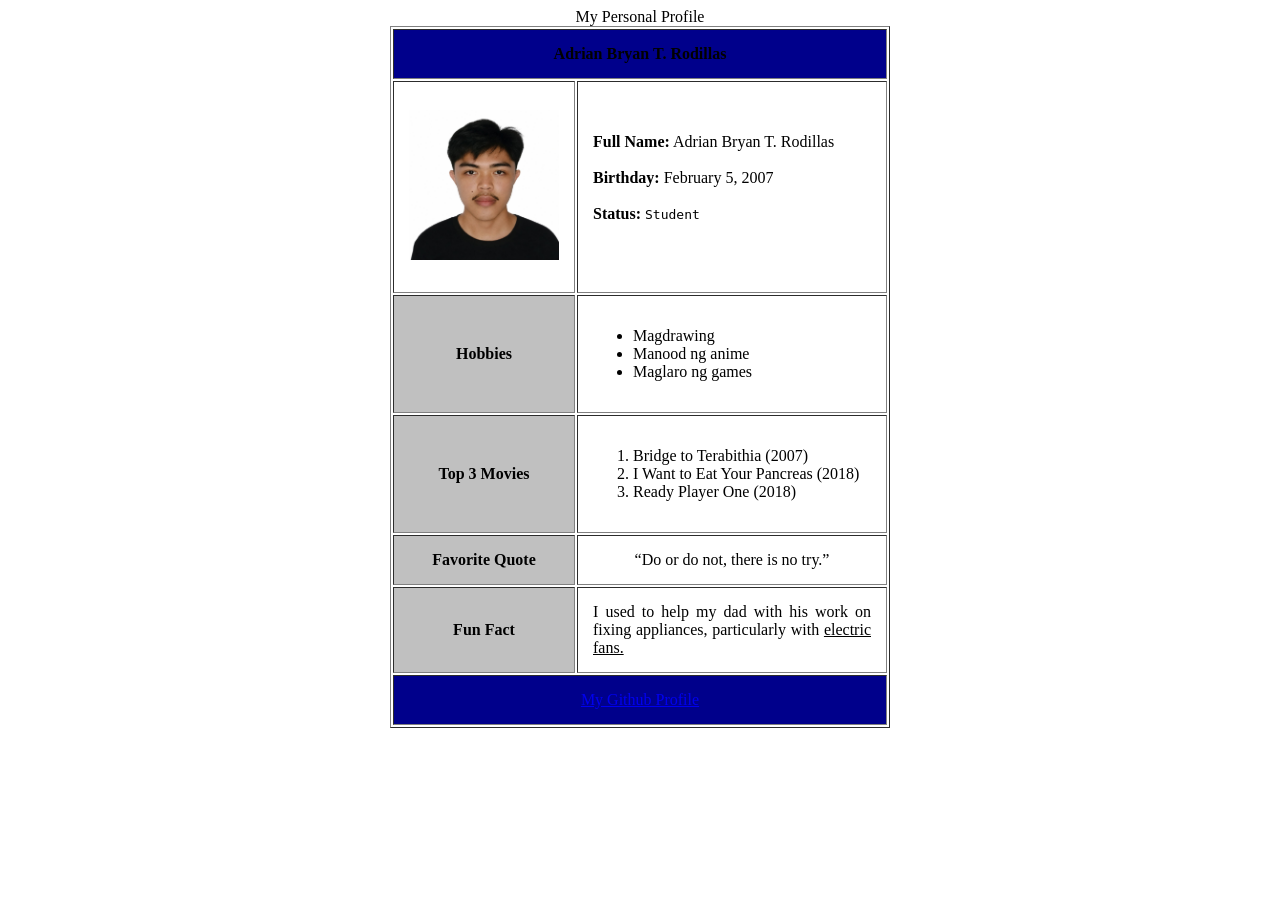
==== Rodillas_me-1.html @ 073f9e95 "me-1" ====
<!DOCTYPE html>
<html lang="en">
  <head>
    <meta charset="UTF-8">
    <title>Rodillas | Machine Exercise 1</title>
  </head>

  <body>
    <center>
      <table width="500" border="1" cellpadding="15" >
        <caption> My Personal Profile </caption>
        <tr>
          <th colspan="2" align="center" bgcolor="darkblue">Adrian Bryan T. Rodillas</th>
        </tr>

        <tr>
          <td>
            <img src="profile.jpeg" alt="Profile Picture" width="150" height="150">
          </td>
          <td> 
            <br><br>
            <b>Full Name:</b> Adrian Bryan T. Rodillas<br><br>
            <b>Birthday:</b> February 5, 2007<br><br>
            <b>Status:</b> <tt>Student</tt><br><br>
            <br><br>
          </td>
        </tr>

        <tr>
          <td align="center" bgcolor="silver"><b>Hobbies</b></td>
          <td>
            <ul>
              <li>Magdrawing</li>
              <li>Manood ng anime</li>
              <li>Maglaro ng games</li>
            </ul>
          </td>
        </tr>

        <tr>
          <td align="center" bgcolor="silver"><b>Top 3 Movies</b></td>
          <td>
            <ol>
              <li>Bridge to Terabithia (2007)</li>
              <li>I Want to Eat Your Pancreas (2018)</li>
              <li>Ready Player One (2018)</li>
            </ol>
          </td>
        </tr>

        <tr>
          <td align="center" bgcolor="silver"><b>Favorite Quote</b></td>
          <td align="center">
            <q>Do or do not, there is no try.</q>
          </td>
        </tr>

        <tr>
          <td align="center" bgcolor="silver"><b>Fun Fact</b></td>
          <td align="justify">I used to help my dad with his work on fixing appliances, particularly with <ins>electric fans.</ins></td>
        </tr>

        <tr>
          <td bgcolor="darkblue" colspan="2" align="center"><a href="https://github.com/arodillas">My Github Profile</a></td>
        </tr>
      </table>
    </center>
  </body>
</html>
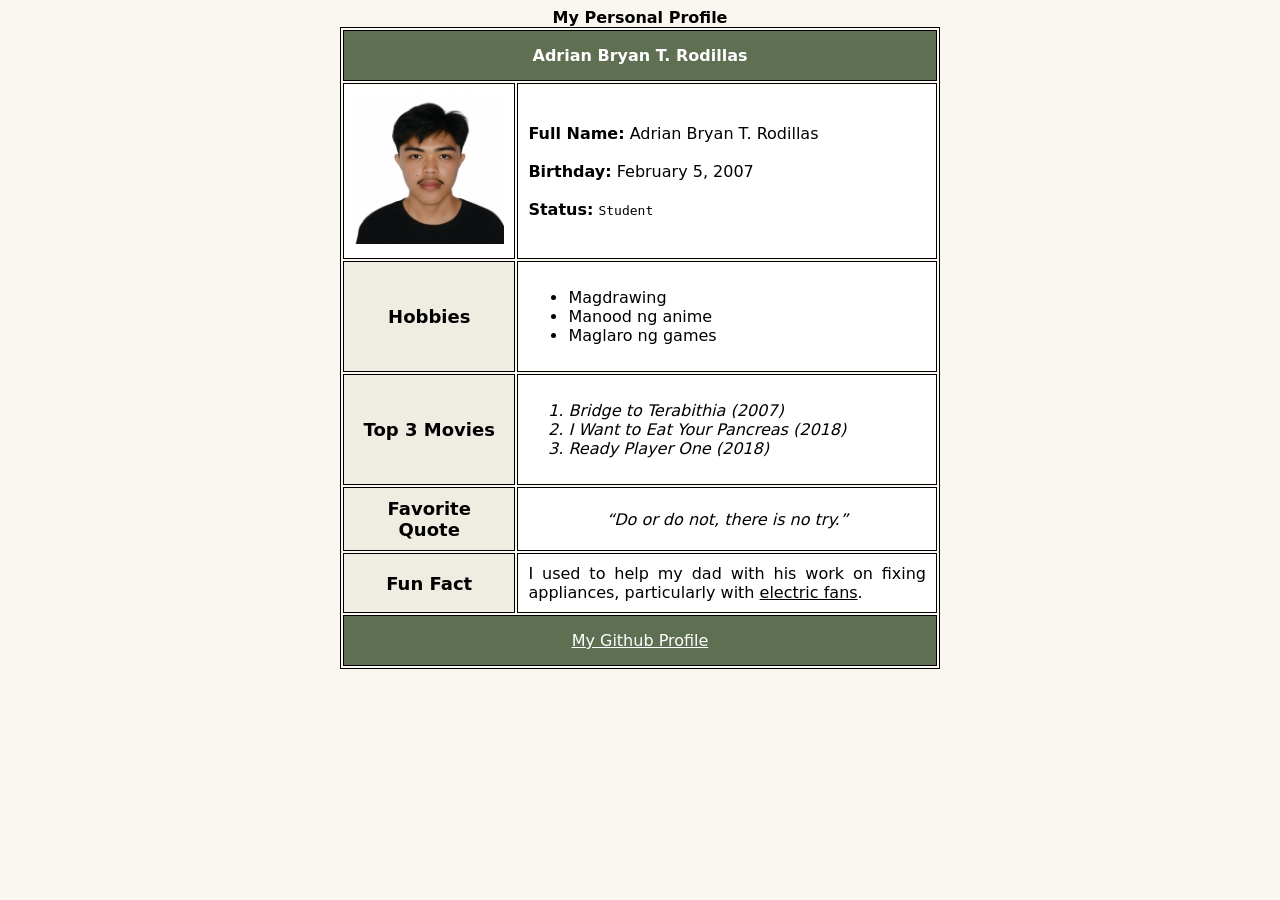
==== commit 473c2651: "modified the me 1 using css styling" ====
--- a/Rodillas_me-1.html
+++ b/Rodillas_me-1.html
@@ -3,31 +3,32 @@
   <head>
     <meta charset="UTF-8">
     <title>Rodillas | Machine Exercise 1</title>
+    <link href="styles_me2.css" rel="stylesheet">
   </head>
 
   <body>
-    <center>
-      <table width="500" border="1" cellpadding="15" >
-        <caption> My Personal Profile </caption>
+    <main>
+      <table>
+        <caption>My Personal Profile</caption>
         <tr>
-          <th colspan="2" align="center" bgcolor="darkblue">Adrian Bryan T. Rodillas</th>
+          <th class="sections" colspan="2">Adrian Bryan T. Rodillas</th>
         </tr>
 
         <tr>
           <td>
-            <img src="profile.jpeg" alt="Profile Picture" width="150" height="150">
+            <img src="profile.jpeg" alt="Profile Picture" width="150">
           </td>
           <td> 
-            <br><br>
-            <b>Full Name:</b> Adrian Bryan T. Rodillas<br><br>
-            <b>Birthday:</b> February 5, 2007<br><br>
-            <b>Status:</b> <tt>Student</tt><br><br>
-            <br><br>
+            <div id="information">
+              <b>Full Name:</b> Adrian Bryan T. Rodillas<br><br>
+              <b>Birthday:</b> February 5, 2007<br><br>
+              <b>Status:</b> <span id="status">Student</span>
+            </div>
           </td>
         </tr>
 
         <tr>
-          <td align="center" bgcolor="silver"><b>Hobbies</b></td>
+          <td class="categories">Hobbies</td>
           <td>
             <ul>
               <li>Magdrawing</li>
@@ -38,7 +39,7 @@
         </tr>
 
         <tr>
-          <td align="center" bgcolor="silver"><b>Top 3 Movies</b></td>
+          <td class="categories">Top 3 Movies</td>
           <td>
             <ol>
               <li>Bridge to Terabithia (2007)</li>
@@ -49,21 +50,27 @@
         </tr>
 
         <tr>
-          <td align="center" bgcolor="silver"><b>Favorite Quote</b></td>
-          <td align="center">
-            <q>Do or do not, there is no try.</q>
+          <td class="categories">Favorite Quote</td>
+          <td>
+            <div id="quote">
+              <q>Do or do not, there is no try.</q>
+            </div>
           </td>
         </tr>
 
         <tr>
-          <td align="center" bgcolor="silver"><b>Fun Fact</b></td>
-          <td align="justify">I used to help my dad with his work on fixing appliances, particularly with <ins>electric fans.</ins></td>
+          <td class="categories">Fun Fact</td>
+          <td>
+            <div id="fun-fact">I used to help my dad with his work on fixing appliances, particularly with <span id="highlight">electric fans</span>.</div>
+          </td>
         </tr>
 
         <tr>
-          <td bgcolor="darkblue" colspan="2" align="center"><a href="https://github.com/arodillas">My Github Profile</a></td>
+          <td class="sections" colspan="2">
+            <div id="footer"><a href="https://github.com/arodillas">My Github Profile</a></div>
+          </td>
         </tr>
       </table>
-    </center>
+    </main>
   </body>
 </html>
--- a/styles_me2.css
+++ b/styles_me2.css
@@ -0,0 +1,89 @@
+* {
+    box-sizing: border-box;
+    font-family: system-ui, -apple-system, BlinkMacSystemFont, 'Segoe UI', Roboto, Oxygen, Ubuntu, Cantarell, 'Open Sans', 'Helvetica Neue', sans-serif;
+}
+
+body {
+    background-color: #f9f7f0;
+}
+
+table {
+    width: 600px;
+    margin-left:auto;
+    margin-right: auto;
+    border: 1px solid black;
+}
+
+caption {
+    font-weight: bold;
+}
+
+.sections {
+    background-color:#5F6F52;
+    padding: 15px;
+}
+
+th {
+    color: white;
+    border: 1px solid black;
+}
+
+td {
+    background-color: white;
+    padding: 10px;
+    border: 1px solid black;
+}
+
+.categories { 
+    background-color: #efece2;
+    text-align: center;
+    font-size: 18px;
+    font-weight: bold;
+}
+
+#information {
+    padding-top: 25px;
+    padding-bottom: 25px;
+}
+
+#status {
+    font-family: monospace;
+}
+
+ol {
+    font-style: italic;
+}
+#quote {
+    text-align: center;
+    font-style: italic;
+}
+
+#fun-fact {
+    text-align: justify;
+}
+
+#highlight {
+    text-decoration: underline;
+}
+
+#footer {
+    text-align: center;
+}
+
+a:link {
+    color: white;
+    text-decoration: underline;
+}
+
+a:visited {
+    color:#edd7d7;
+}
+
+a:hover {
+    color: #fffb00;
+    text-decoration: none;
+}
+
+a:active {
+    color: #ff9f44;
+}
